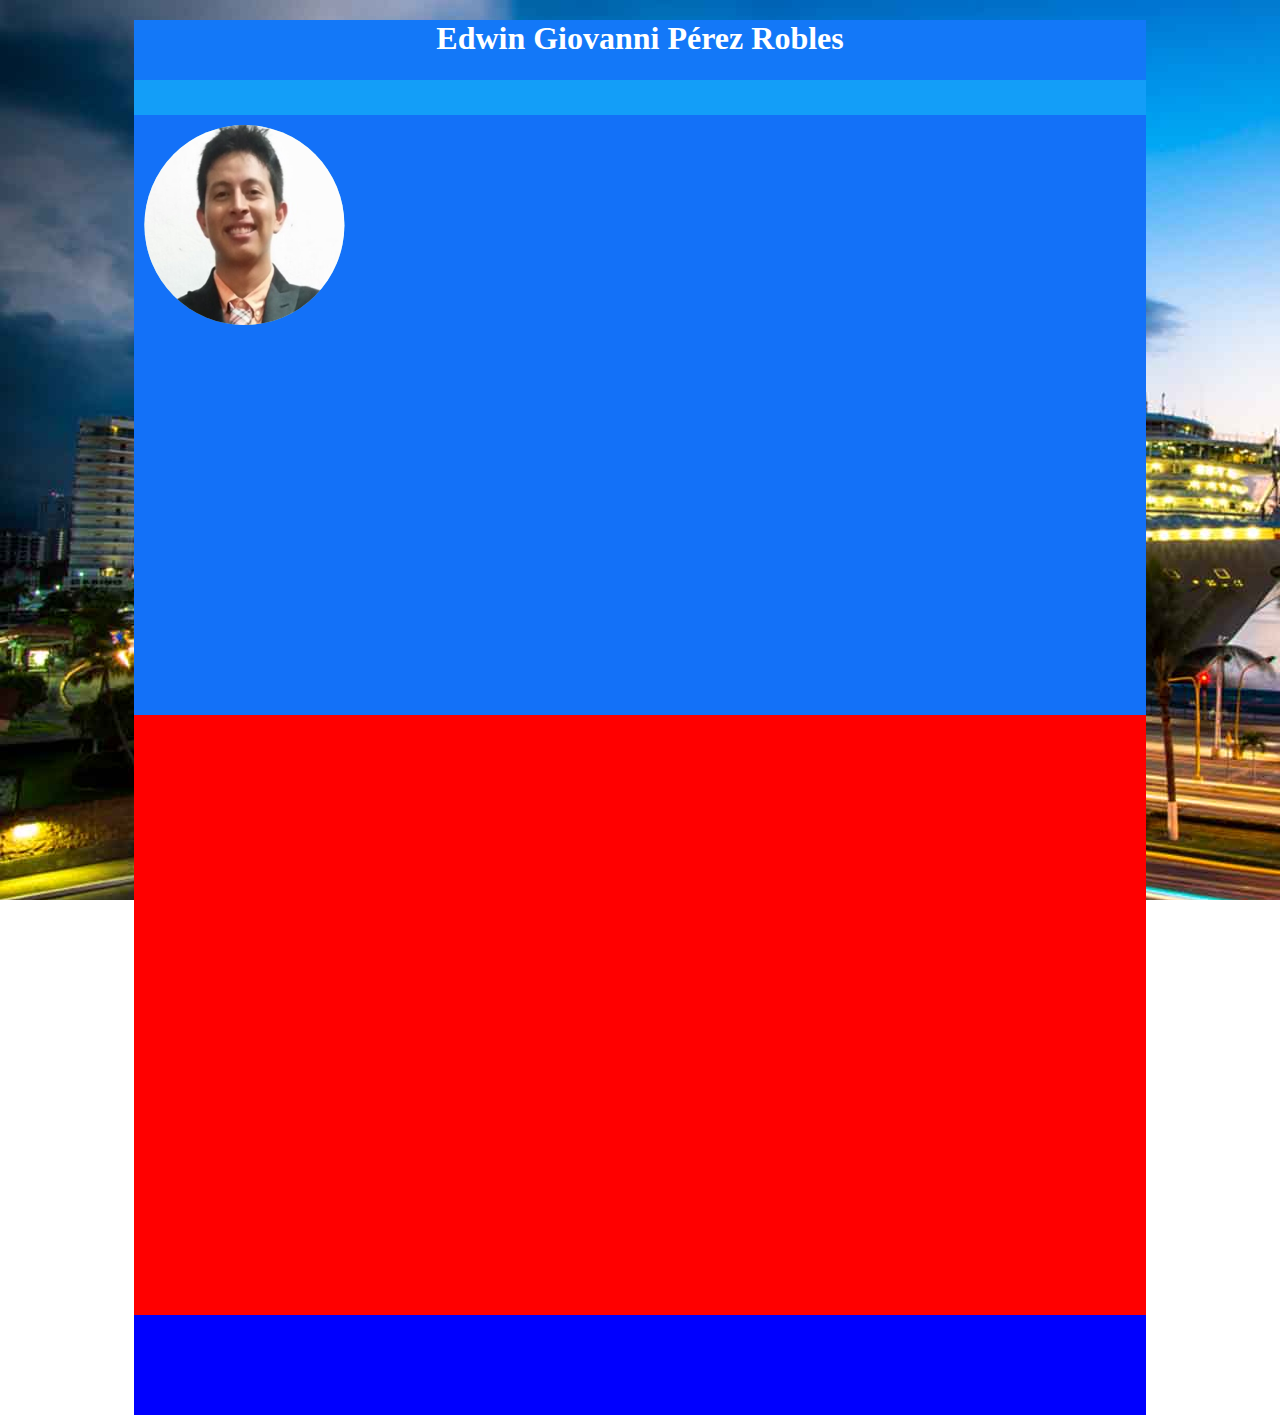
==== index.html @ 91d6ffc7 "primero" ====
<!DOCTYPE html>
<html lang="en">
<head>
    <meta charset="UTF-8">
    <link rel="stylesheet" href="css/main.css">
    <meta name="viewport" content="width=device-width, initial-scale=1.0">
    <meta http-equiv="X-UA-Compatible" content="ie=edge">
    <title>Document</title>
</head>
<body>
    <div class="main-container">
        <div id="header">
        </div>
        <div id="menu">

        </div>
        <div id="body">
            <div class="image-container">
                <img src="img/yo.png" alt="">
            </div>
        </div>
        <div id="content">

        </div>
        <div id="footer">

        </div>
    </div>

    <script src="js/jquey-3.3.1.min.js"></script>
    <script src="js/main.js"></script>
</body>
</html>
---- css/main.css ----
body{
    background: white url(/img/pv.jpg);
    background-attachment: fixed;
}
#header{
    width: 80%;
    height: 60px;
    background-color: #1378F8;
    margin: auto;
}
#menu{
    width: 80%;
    height: 35px;
    background-color: #139EF8;
    margin: auto;
}
#body{
    width: 80%;
    height: 600px;
    background-color: #1371F8;
    margin: auto;
}
.image-container{
    margin-left: 0;
    width: 220px;
    height: 220px;
    background-color: skyblue;
    border-radius: 50%;
    clip-path: circle(100px at center);
}
#content{
    width: 80%;
    height: 600px;
    background-color: red;
    margin: auto;
}
#footer{
    width: 80%;
    height: 100px;
    background-color: blue;
    margin: auto;
}
.Presentacion{
    color: white;
    text-align: center;
    justify-content: center;
    margin-top: 20px;
}
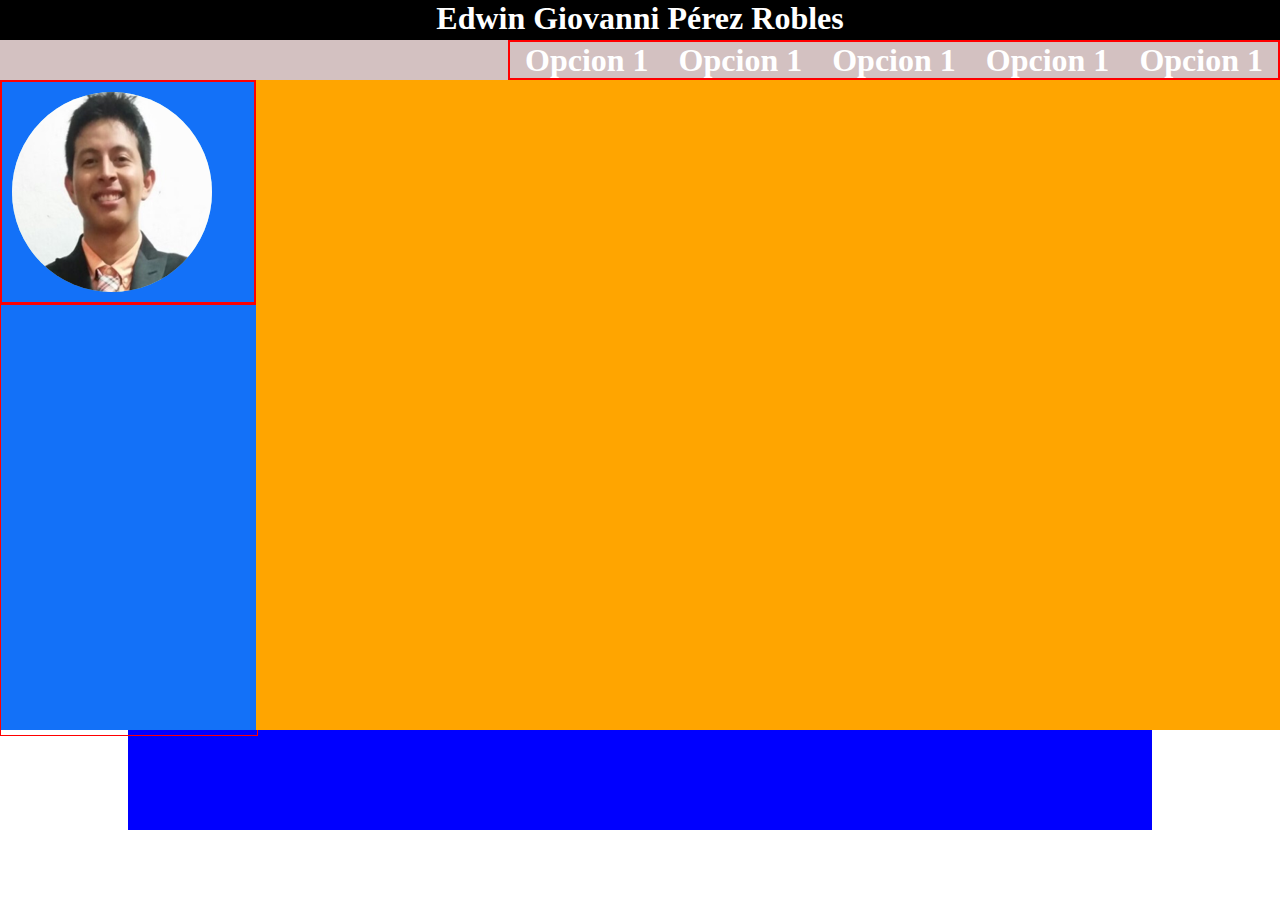
==== commit e820cdeb: "Rediseño" ====
--- a/index.html
+++ b/index.html
@@ -5,18 +5,34 @@
     <link rel="stylesheet" href="css/main.css">
     <meta name="viewport" content="width=device-width, initial-scale=1.0">
     <meta http-equiv="X-UA-Compatible" content="ie=edge">
-    <title>Document</title>
+    <title>Edwin Developer</title>
 </head>
 <body>
     <div class="main-container">
         <div id="header">
         </div>
         <div id="menu">
-
+           <div class="menu-options-container">
+                <div>Opcion 1</div>
+                <div>Opcion 1</div>
+                <div>Opcion 1</div>
+                <div>Opcion 1</div>
+                <div>Opcion 1</div>
+           </div>
         </div>
         <div id="body">
-            <div class="image-container">
-                <img src="img/yo.png" alt="">
+            <div class="container-image">
+                <div class="contenedor-de-imagen">
+                        <div class="image-container">
+                                <img src="img/yo.png" alt="">
+                        </div>
+                </div>
+                <div class="mision-vision">
+
+                </div>  
+            </div>
+            <div class="content-information">
+                
             </div>
         </div>
         <div id="content">
--- a/css/main.css
+++ b/css/main.css
@@ -1,48 +1,85 @@
-body{
-    background: white url(/img/pv.jpg);
-    background-attachment: fixed;
+body {
+  margin: 0 auto;
+  margin-top: 0;
 }
-#header{
-    width: 80%;
-    height: 60px;
-    background-color: #1378F8;
-    margin: auto;
+body .main-container {
+  margin: 0 auto;
 }
-#menu{
-    width: 80%;
-    height: 35px;
-    background-color: #139EF8;
-    margin: auto;
+body .main-container #header {
+  margin-top: 0;
+  margin: 0 auto;
+  width: 100%;
+  height: 40px;
+  background-color: black;
 }
-#body{
-    width: 80%;
-    height: 600px;
-    background-color: #1371F8;
-    margin: auto;
+body .main-container #header .Presentacion {
+  color: white;
+  text-align: center;
+  justify-content: center;
+  margin-top: 0px;
 }
-.image-container{
-    margin-left: 0;
-    width: 220px;
-    height: 220px;
-    background-color: skyblue;
-    border-radius: 50%;
-    clip-path: circle(100px at center);
+body .main-container #menu {
+  width: 100%;
+  height: 40px;
+  background-color: #d3c1c1;
+  margin: auto;
+  display: flex;
+  justify-content: flex-end;
 }
-#content{
-    width: 80%;
-    height: 600px;
-    background-color: red;
-    margin: auto;
+body .main-container #menu .menu-options-container {
+  display: flex;
+  justify-content: space-between;
+  width: 60%;
+  border: solid 2px red;
+  font-size: 2rem;
+  color: white;
+  margin-left: 10px;
 }
-#footer{
-    width: 80%;
-    height: 100px;
-    background-color: blue;
-    margin: auto;
+body .main-container #menu .menu-options-container div {
+  text-align: center;
+  flex-grow: 1;
+  font-weight: bold;
 }
-.Presentacion{
-    color: white;
-    text-align: center;
-    justify-content: center;
-    margin-top: 20px;
+body .main-container #menu .menu-options-container div:hover {
+  background-color: white;
+  color: black;
+  cursor: pointer;
 }
+body .main-container #body {
+  display: flex;
+}
+body .main-container #body .container-image {
+  width: 20%;
+  height: 650px;
+  background-color: #1371F8;
+}
+body .main-container #body .container-image .contenedor-de-imagen {
+  height: 220px;
+  border: solid 2px red;
+}
+body .main-container #body .container-image .contenedor-de-imagen .image-container {
+  margin-left: 0;
+  width: 220px;
+  height: 220px;
+  background-color: skyblue;
+  border-radius: 50%;
+  clip-path: circle(100px at center);
+}
+body .main-container #body .container-image .mision-vision {
+  width: 100%;
+  height: 430px;
+  border: solid 1px red;
+}
+body .main-container #body .content-information {
+  width: 80%;
+  height: 650px;
+  background-color: orange;
+}
+body .main-container #footer {
+  width: 80%;
+  height: 100px;
+  background-color: blue;
+  margin: auto;
+}
+
+/*# sourceMappingURL=main.css.map */
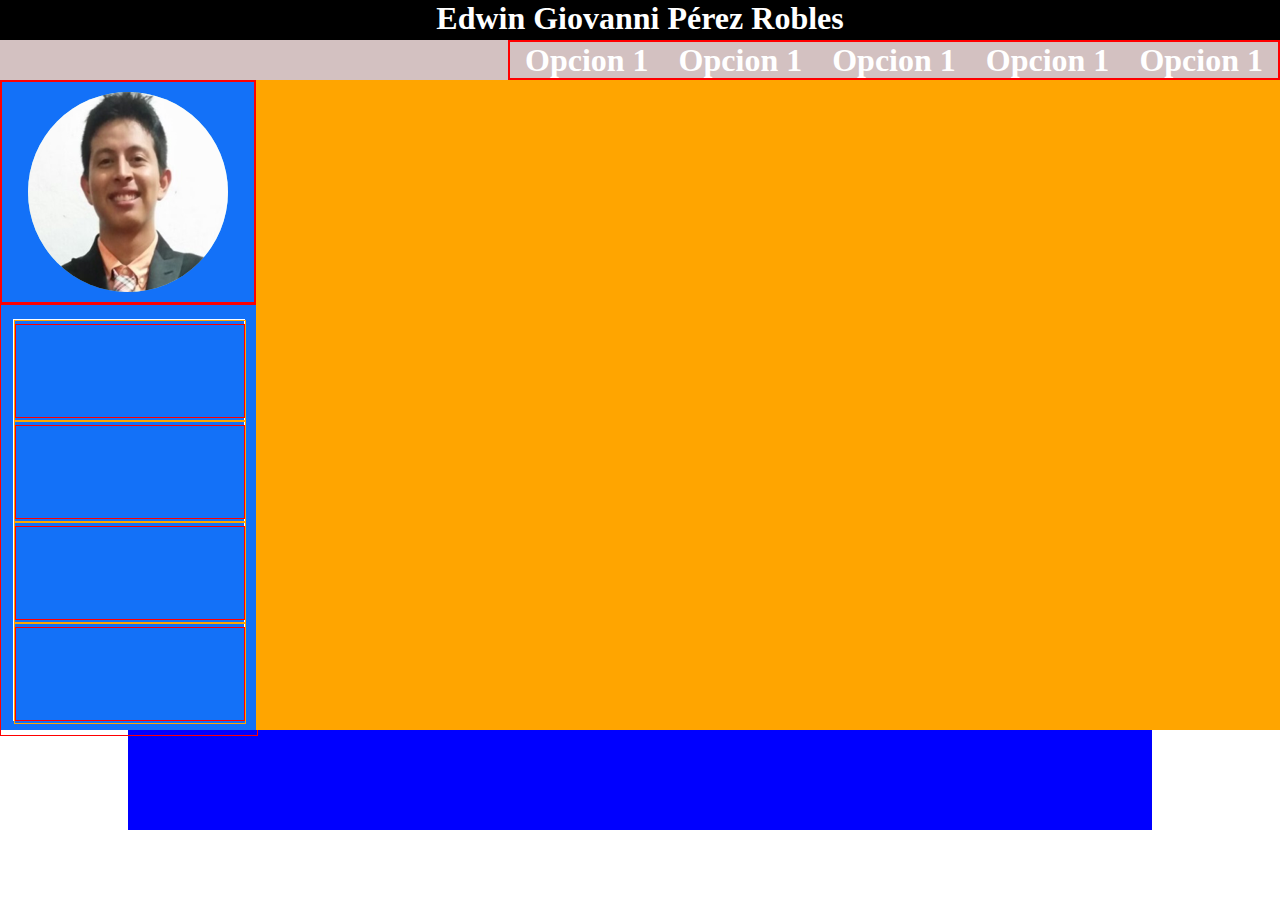
==== commit ad156b08: "estructurando" ====
--- a/index.html
+++ b/index.html
@@ -28,11 +28,24 @@
                         </div>
                 </div>
                 <div class="mision-vision">
-
+                    <div class="content-mision-vision">
+                        <div class="contactame">
+                            <div class="contacteme-content"></div>
+                        </div>
+                        <div class="contactame">
+                            <div class="contacteme-content"></div>
+                        </div>
+                        <div class="contactame">
+                            <div class="contacteme-content"></div>
+                        </div>
+                        <div class="contactame">
+                            <div class="contacteme-content"></div>
+                        </div>
+                    </div>
                 </div>  
             </div>
             <div class="content-information">
-                
+
             </div>
         </div>
         <div id="content">
--- a/css/main.css
+++ b/css/main.css
@@ -56,6 +56,8 @@
 body .main-container #body .container-image .contenedor-de-imagen {
   height: 220px;
   border: solid 2px red;
+  display: flex;
+  justify-content: center;
 }
 body .main-container #body .container-image .contenedor-de-imagen .image-container {
   margin-left: 0;
@@ -68,6 +70,26 @@
 body .main-container #body .container-image .mision-vision {
   width: 100%;
   height: 430px;
+  border: solid 1px red;
+  display: flex;
+}
+body .main-container #body .container-image .mision-vision .content-mision-vision {
+  margin: auto auto;
+  width: 90%;
+  height: 400px;
+  border: solid 1px white;
+}
+body .main-container #body .container-image .mision-vision .content-mision-vision .contactame {
+  width: 100%;
+  height: 99px;
+  border: solid 1px orange;
+  display: flex;
+  justify-content: center;
+  align-items: center;
+}
+body .main-container #body .container-image .mision-vision .content-mision-vision .contactame .contacteme-content {
+  width: 100%;
+  height: 92px;
   border: solid 1px red;
 }
 body .main-container #body .content-information {
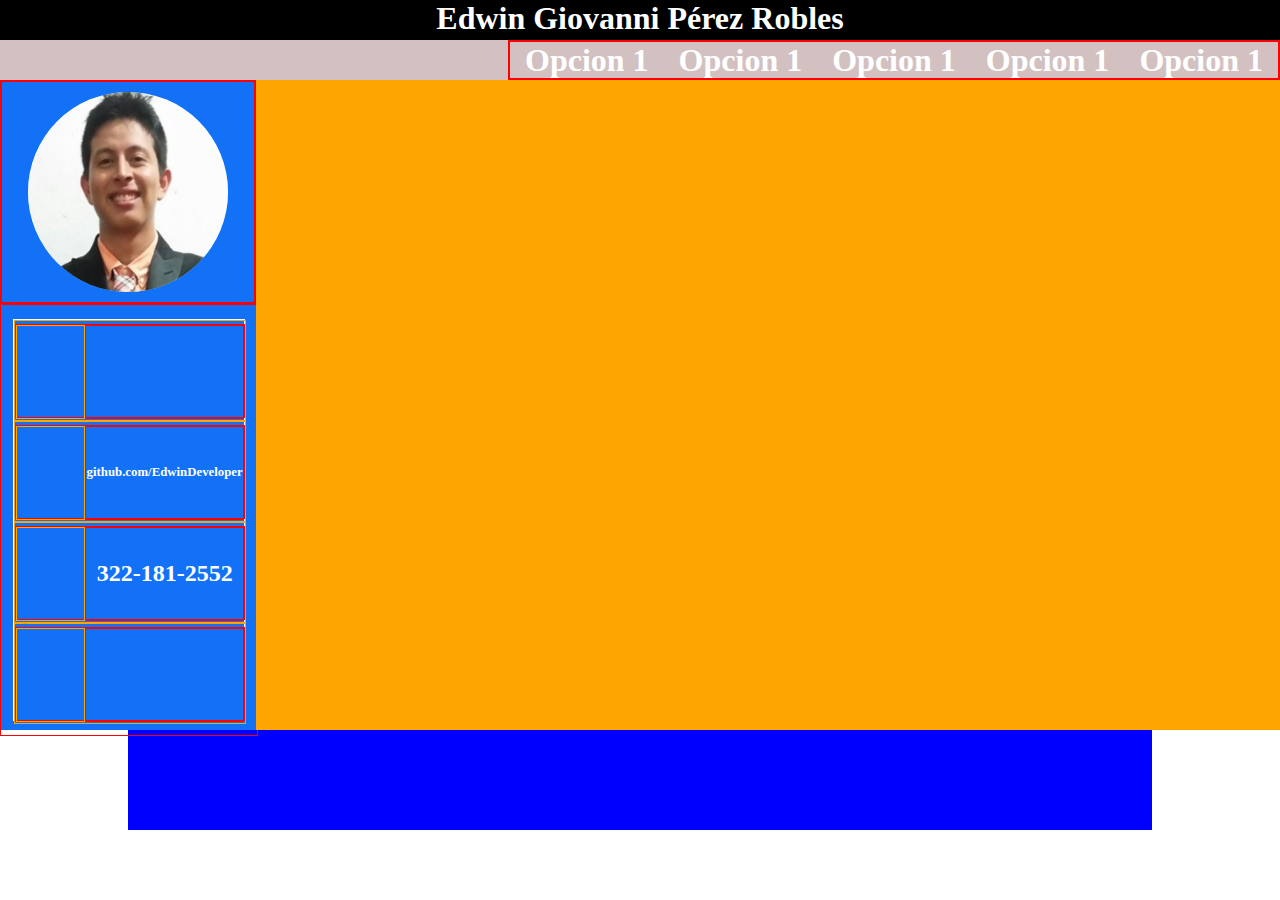
==== commit 5835aa48: "Restructuracion" ====
--- a/index.html
+++ b/index.html
@@ -3,6 +3,7 @@
 <head>
     <meta charset="UTF-8">
     <link rel="stylesheet" href="css/main.css">
+    <link rel="stylesheet" href="https://use.fontawesome.com/releases/v5.4.2/css/all.css" integrity="sha384-/rXc/GQVaYpyDdyxK+ecHPVYJSN9bmVFBvjA/9eOB+pb3F2w2N6fc5qB9Ew5yIns" crossorigin="anonymous">
     <meta name="viewport" content="width=device-width, initial-scale=1.0">
     <meta http-equiv="X-UA-Compatible" content="ie=edge">
     <title>Edwin Developer</title>
@@ -30,16 +31,38 @@
                 <div class="mision-vision">
                     <div class="content-mision-vision">
                         <div class="contactame">
-                            <div class="contacteme-content"></div>
+                            <div class="contacteme-content">
+                                <div class="icon-content"></div>
+                                <div class="text-contactame"></div>
+                            </div>
                         </div>
                         <div class="contactame">
-                            <div class="contacteme-content"></div>
+                            <div class="contacteme-content">
+                                <div class="icon-content">
+                                        <i class="fab fa-github"></i>
+                                </div>
+                                <div class= "text-contactame">
+                                    <label class="git" for="">github.com/EdwinDeveloper</label>
+                                </div>
+                            </div>
                         </div>
                         <div class="contactame">
-                            <div class="contacteme-content"></div>
+                            <div class="contacteme-content">
+                                <div class="icon-content">
+                                        <i class="fas fa-phone-volume"></i>
+                                </div>
+                                <div class="text-contactame">
+                                    <label for="">322-181-2552</label>
+                                </div>
+                            </div>
                         </div>
                         <div class="contactame">
-                            <div class="contacteme-content"></div>
+                            <div class="contacteme-content">
+                                <div class="icon-content">
+                                        <i class="fab fa-linkedin"></i>
+                                </div>
+                                <div class="text-contactame"></div>
+                            </div>
                         </div>
                     </div>
                 </div>  
--- a/css/main.css
+++ b/css/main.css
@@ -91,6 +91,36 @@
   width: 100%;
   height: 92px;
   border: solid 1px red;
+  display: flex;
+}
+body .main-container #body .container-image .mision-vision .content-mision-vision .contactame .contacteme-content .icon-content {
+  width: 30%;
+  height: 92px;
+  border: solid 1px orange;
+  display: flex;
+  justify-content: center;
+  align-items: center;
+}
+body .main-container #body .container-image .mision-vision .content-mision-vision .contactame .contacteme-content .icon-content i {
+  color: white;
+  font-size: 3rem;
+  margin: auto auto;
+}
+body .main-container #body .container-image .mision-vision .content-mision-vision .contactame .contacteme-content .text-contactame {
+  width: 70%;
+  height: 92px;
+  border: solid 1px red;
+  display: flex;
+  justify-content: center;
+  align-items: center;
+}
+body .main-container #body .container-image .mision-vision .content-mision-vision .contactame .contacteme-content .text-contactame label {
+  color: white;
+  font-weight: bold;
+  font-size: 1.5rem;
+}
+body .main-container #body .container-image .mision-vision .content-mision-vision .contactame .contacteme-content .text-contactame label.git {
+  font-size: 0.8rem;
 }
 body .main-container #body .content-information {
   width: 80%;
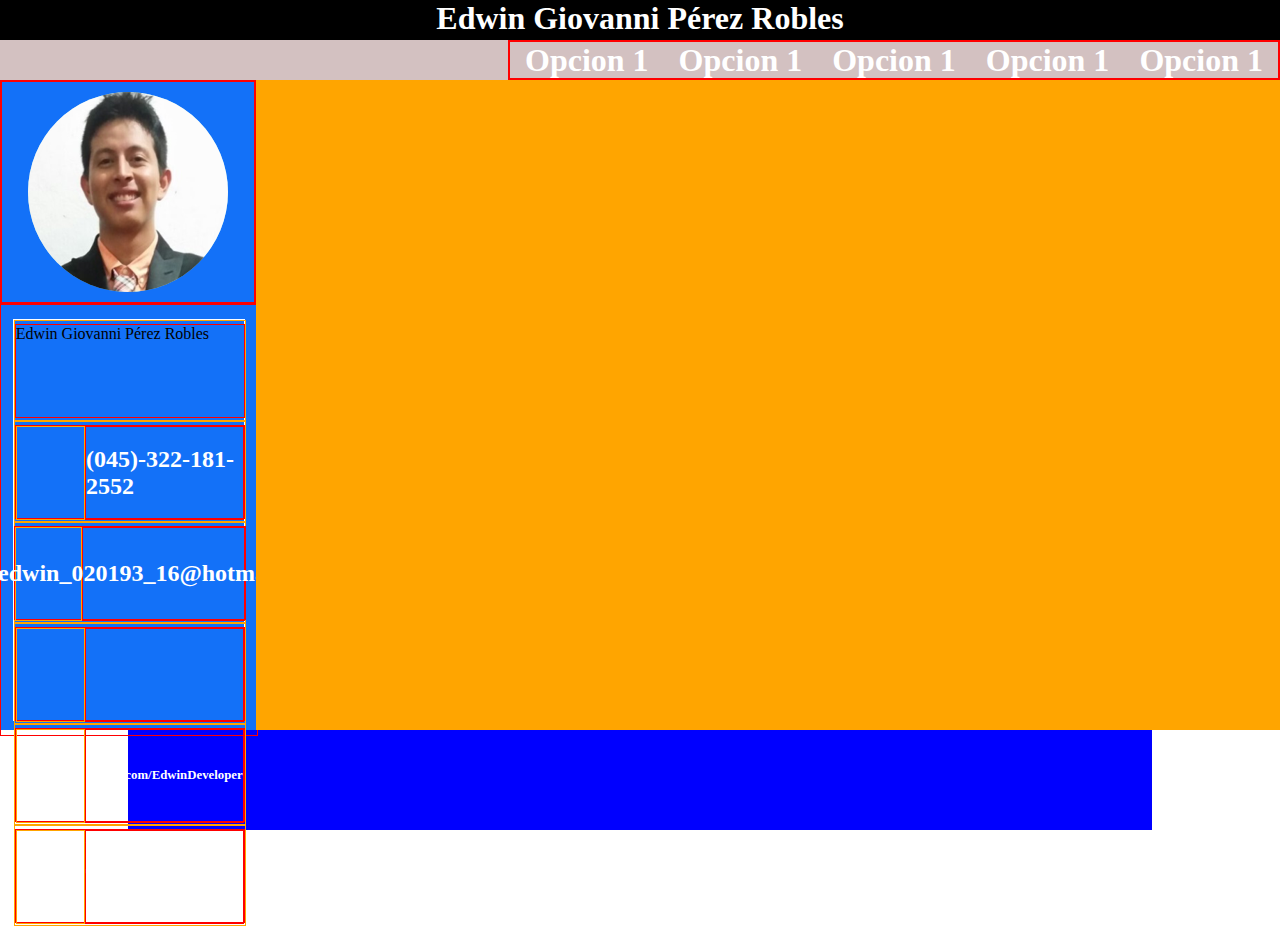
==== commit 946e244c: "Progreso" ====
--- a/index.html
+++ b/index.html
@@ -32,27 +32,26 @@
                     <div class="content-mision-vision">
                         <div class="contactame">
                             <div class="contacteme-content">
-                                <div class="icon-content"></div>
-                                <div class="text-contactame"></div>
+                                <label id="nombre" for="">Edwin  Giovanni Pérez  Robles</label>
                             </div>
                         </div>
                         <div class="contactame">
                             <div class="contacteme-content">
                                 <div class="icon-content">
-                                        <i class="fab fa-github"></i>
+                                    <i class="fas fa-phone-volume"></i>
                                 </div>
-                                <div class= "text-contactame">
-                                    <label class="git" for="">github.com/EdwinDeveloper</label>
+                                <div class="text-contactame">
+                                    <label id="phone" for="">(045)-322-181-2552</label>
                                 </div>
                             </div>
                         </div>
                         <div class="contactame">
                             <div class="contacteme-content">
                                 <div class="icon-content">
-                                        <i class="fas fa-phone-volume"></i>
+                                    <i class="fas fa-envelope"></i>
                                 </div>
                                 <div class="text-contactame">
-                                    <label for="">322-181-2552</label>
+                                    <label class="email" for="">edwin_020193_16@hotmail.com</label>
                                 </div>
                             </div>
                         </div>
@@ -63,6 +62,26 @@
                                 </div>
                                 <div class="text-contactame"></div>
                             </div>
+                        </div>
+                        <div class="contactame">
+                                <div class="contacteme-content">
+                                    <div class="icon-content">
+                                        <i class="fab fa-github"></i>
+                                    </div>
+                                    <div class= "text-contactame">
+                                        <label class="git" for="">github.com/EdwinDeveloper</label>
+                                    </div>
+                                </div>
+                        </div>
+                        <div class="contactame">
+                                <div class="contacteme-content">
+                                    <div class="icon-content">
+                                            <i class="fas fa-map-marker-alt"></i>
+                                    </div>
+                                    <div class="text-contactame">
+                                        <label for="">Porvenir #155 Tlahuac CDMX</label>
+                                    </div>
+                                </div>
                         </div>
                     </div>
                 </div>  
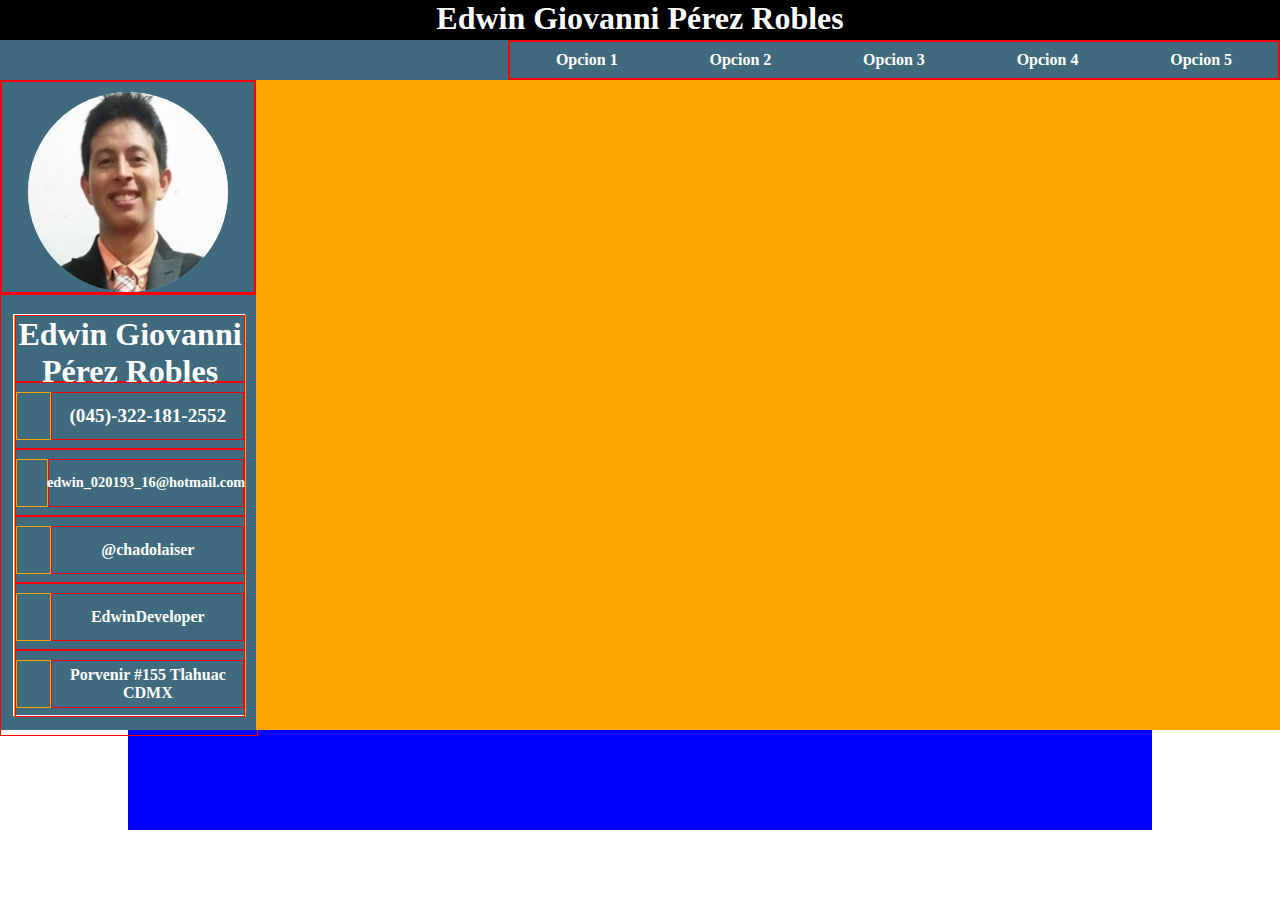
==== commit 64b18380: "Side bar avance" ====
--- a/index.html
+++ b/index.html
@@ -15,10 +15,10 @@
         <div id="menu">
            <div class="menu-options-container">
                 <div>Opcion 1</div>
-                <div>Opcion 1</div>
-                <div>Opcion 1</div>
-                <div>Opcion 1</div>
-                <div>Opcion 1</div>
+                <div>Opcion 2</div>
+                <div>Opcion 3</div>
+                <div>Opcion 4</div>
+                <div>Opcion 5</div>
            </div>
         </div>
         <div id="body">
@@ -58,9 +58,11 @@
                         <div class="contactame">
                             <div class="contacteme-content">
                                 <div class="icon-content">
-                                        <i class="fab fa-linkedin"></i>
+                                    <i class="fab fa-twitter"></i>
                                 </div>
-                                <div class="text-contactame"></div>
+                                <div class="text-contactame">
+                                    <label for="">@chadolaiser</label>
+                                </div>
                             </div>
                         </div>
                         <div class="contactame">
@@ -69,7 +71,7 @@
                                         <i class="fab fa-github"></i>
                                     </div>
                                     <div class= "text-contactame">
-                                        <label class="git" for="">github.com/EdwinDeveloper</label>
+                                        <label class="git" for="">EdwinDeveloper</label>
                                     </div>
                                 </div>
                         </div>
--- a/css/main.css
+++ b/css/main.css
@@ -21,14 +21,13 @@
 body .main-container #menu {
   width: 100%;
   height: 40px;
-  background-color: #d3c1c1;
+  background-color: #406B7E;
   margin: auto;
   display: flex;
   justify-content: flex-end;
 }
 body .main-container #menu .menu-options-container {
   display: flex;
-  justify-content: space-between;
   width: 60%;
   border: solid 2px red;
   font-size: 2rem;
@@ -36,9 +35,13 @@
   margin-left: 10px;
 }
 body .main-container #menu .menu-options-container div {
+  margin: auto auto;
   text-align: center;
   flex-grow: 1;
+  font-size: 1rem;
   font-weight: bold;
+  transition: background-color 0.5s;
+  transition: color 0.5s;
 }
 body .main-container #menu .menu-options-container div:hover {
   background-color: white;
@@ -51,10 +54,10 @@
 body .main-container #body .container-image {
   width: 20%;
   height: 650px;
-  background-color: #1371F8;
+  background-color: #406B7E;
 }
 body .main-container #body .container-image .contenedor-de-imagen {
-  height: 220px;
+  height: 210px;
   border: solid 2px red;
   display: flex;
   justify-content: center;
@@ -69,7 +72,7 @@
 }
 body .main-container #body .container-image .mision-vision {
   width: 100%;
-  height: 430px;
+  height: 440px;
   border: solid 1px red;
   display: flex;
 }
@@ -81,7 +84,7 @@
 }
 body .main-container #body .container-image .mision-vision .content-mision-vision .contactame {
   width: 100%;
-  height: 99px;
+  height: 65px;
   border: solid 1px orange;
   display: flex;
   justify-content: center;
@@ -89,13 +92,25 @@
 }
 body .main-container #body .container-image .mision-vision .content-mision-vision .contactame .contacteme-content {
   width: 100%;
-  height: 92px;
+  height: 46px;
   border: solid 1px red;
   display: flex;
+  align-items: center;
+}
+body .main-container #body .container-image .mision-vision .content-mision-vision .contactame .contacteme-content:first-of-type {
+  height: 65px;
+}
+body .main-container #body .container-image .mision-vision .content-mision-vision .contactame .contacteme-content label#nombre {
+  margin-top: 10px;
+  text-align: center;
+  margin: auto auto;
+  color: white;
+  font-size: 2rem;
+  font-weight: bold;
 }
 body .main-container #body .container-image .mision-vision .content-mision-vision .contactame .contacteme-content .icon-content {
-  width: 30%;
-  height: 92px;
+  width: 15%;
+  height: 46px;
   border: solid 1px orange;
   display: flex;
   justify-content: center;
@@ -103,24 +118,32 @@
 }
 body .main-container #body .container-image .mision-vision .content-mision-vision .contactame .contacteme-content .icon-content i {
   color: white;
-  font-size: 3rem;
+  font-size: 1.5rem;
   margin: auto auto;
 }
 body .main-container #body .container-image .mision-vision .content-mision-vision .contactame .contacteme-content .text-contactame {
-  width: 70%;
-  height: 92px;
+  width: 85%;
+  height: 46px;
   border: solid 1px red;
   display: flex;
   justify-content: center;
   align-items: center;
 }
+body .main-container #body .container-image .mision-vision .content-mision-vision .contactame .contacteme-content .text-contactame label#phone {
+  color: white;
+  font-weight: bold;
+  font-size: 1.2rem;
+}
 body .main-container #body .container-image .mision-vision .content-mision-vision .contactame .contacteme-content .text-contactame label {
   color: white;
   font-weight: bold;
-  font-size: 1.5rem;
+  text-align: center;
 }
 body .main-container #body .container-image .mision-vision .content-mision-vision .contactame .contacteme-content .text-contactame label.git {
-  font-size: 0.8rem;
+  font-size: 1rem;
+}
+body .main-container #body .container-image .mision-vision .content-mision-vision .contactame .contacteme-content .text-contactame label.email {
+  font-size: 0.9rem;
 }
 body .main-container #body .content-information {
   width: 80%;
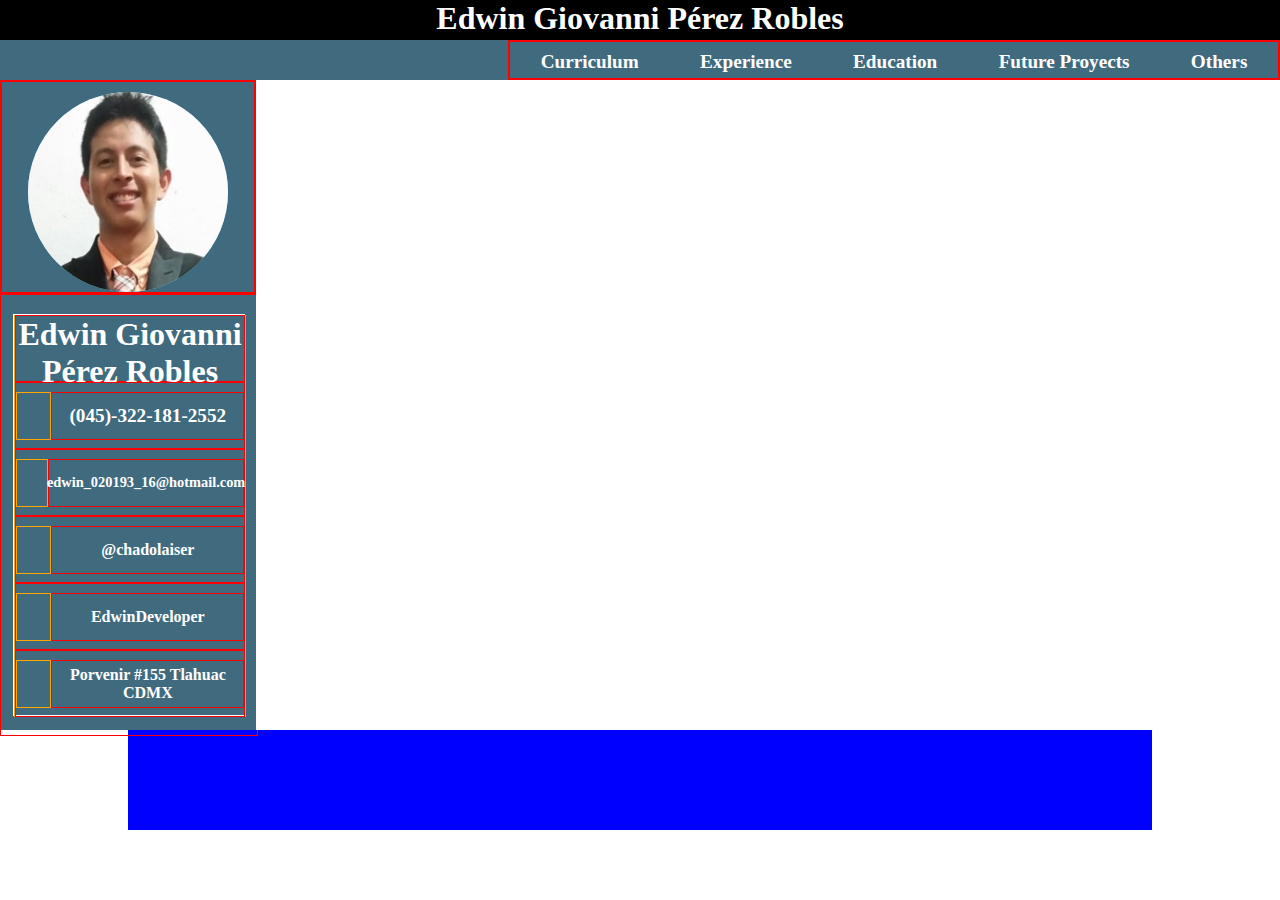
==== commit 73a440a6: "Avance" ====
--- a/index.html
+++ b/index.html
@@ -14,11 +14,11 @@
         </div>
         <div id="menu">
            <div class="menu-options-container">
-                <div>Opcion 1</div>
-                <div>Opcion 2</div>
-                <div>Opcion 3</div>
-                <div>Opcion 4</div>
-                <div>Opcion 5</div>
+                <div>Curriculum</div>
+                <div>Experience</div>
+                <div>Education</div>
+                <div>Future Proyects</div>
+                <div>Others</div>
            </div>
         </div>
         <div id="body">
@@ -89,7 +89,7 @@
                 </div>  
             </div>
             <div class="content-information">
-
+                
             </div>
         </div>
         <div id="content">
--- a/css/main.css
+++ b/css/main.css
@@ -38,10 +38,14 @@
   margin: auto auto;
   text-align: center;
   flex-grow: 1;
-  font-size: 1rem;
-  font-weight: bold;
+  font-size: 1.2rem;
+  height: 40px;
+  font-weight: bold;
+  display: flex;
+  align-items: center;
+  justify-content: center;
+  transition: color 0.5s;
   transition: background-color 0.5s;
-  transition: color 0.5s;
 }
 body .main-container #menu .menu-options-container div:hover {
   background-color: white;
@@ -148,7 +152,194 @@
 body .main-container #body .content-information {
   width: 80%;
   height: 650px;
-  background-color: orange;
+  background-color: white;
+  display: flex;
+}
+body .main-container #body .content-information .main-content {
+  margin: auto auto;
+  width: 95%;
+  height: 600px;
+  border: solid 1px red;
+  text-align: center;
+  display: flex;
+}
+body .main-container #body .content-information .main-content .main-container-left {
+  width: 50%;
+  height: 600px;
+  border: solid 1px blue;
+}
+body .main-container #body .content-information .main-content .main-container-left label {
+  color: black;
+  font-weight: bold;
+  font-size: 1.5rem;
+}
+body .main-container #body .content-information .main-content .main-container-right {
+  width: 50%;
+  height: 600px;
+  border: solid 1px blue;
+}
+body .main-container #body .content-information .main-content .main-container-right .mensaje-container {
+  width: 90%;
+  height: 50px;
+}
+body .main-container #body .content-information .main-content .main-container-right .mensaje-container label {
+  color: black;
+  font-weight: bold;
+  font-size: 1.5rem;
+}
+body .main-container #body .content-information .main-content .main-container-right .content-grath {
+  width: 90%;
+  height: 400px;
+  margin: auto auto;
+  border: solid 1px red;
+  text-align: center;
+  position: relative;
+  display: flex;
+}
+body .main-container #body .content-information .main-content .main-container-right .content-grath .javascript {
+  margin: auto auto;
+  width: 150px;
+  height: 130px;
+  margin-top: 130px;
+  margin-left: 150px;
+  background-color: #0f0f4e;
+  border-radius: 50%;
+  position: absolute;
+  display: flex;
+}
+body .main-container #body .content-information .main-content .main-container-right .content-grath .javascript label {
+  margin: auto auto;
+  color: white;
+  font-weight: bold;
+  font-size: 1.5rem;
+}
+body .main-container #body .content-information .main-content .main-container-right .content-grath .css {
+  width: 100px;
+  height: 100px;
+  margin-top: 80px;
+  margin-left: 90px;
+  border-radius: 50%;
+  background-color: #7272be;
+  position: absolute;
+  display: flex;
+}
+body .main-container #body .content-information .main-content .main-container-right .content-grath .css label {
+  margin: auto auto;
+  color: white;
+  font-weight: bold;
+  font-size: 1.7rem;
+}
+body .main-container #body .content-information .main-content .main-container-right .content-grath .html {
+  width: 80px;
+  height: 80px;
+  margin-top: 60px;
+  margin-left: 185px;
+  border-radius: 50%;
+  background-color: #4ba4ce;
+  position: absolute;
+  display: flex;
+}
+body .main-container #body .content-information .main-content .main-container-right .content-grath .html label {
+  margin: auto auto;
+  color: white;
+  font-weight: bold;
+  font-size: 1.2rem;
+}
+body .main-container #body .content-information .main-content .main-container-right .content-grath .php {
+  width: 60px;
+  height: 60px;
+  margin-top: 180px;
+  margin-left: 100px;
+  border-radius: 50%;
+  background-color: #dd6b29;
+  position: absolute;
+  display: flex;
+}
+body .main-container #body .content-information .main-content .main-container-right .content-grath .php label {
+  margin: auto auto;
+  color: white;
+  font-weight: bold;
+  font-size: 1rem;
+}
+body .main-container #body .content-information .main-content .main-container-right .content-grath .git {
+  width: 95px;
+  height: 95px;
+  margin-top: 80px;
+  margin-left: 262px;
+  border-radius: 50%;
+  background-color: #484a4b;
+  position: absolute;
+  display: flex;
+}
+body .main-container #body .content-information .main-content .main-container-right .content-grath .git label {
+  margin: auto auto;
+  color: white;
+  font-weight: bold;
+  font-size: 1.4rem;
+}
+body .main-container #body .content-information .main-content .main-container-right .content-grath .bootstrap {
+  width: 80px;
+  height: 80px;
+  margin-top: 172px;
+  margin-left: 292px;
+  border-radius: 50%;
+  background-color: #2f751d;
+  position: absolute;
+  display: flex;
+}
+body .main-container #body .content-information .main-content .main-container-right .content-grath .bootstrap label {
+  margin: auto auto;
+  color: white;
+  font-weight: bold;
+  font-size: 1rem;
+}
+body .main-container #body .content-information .main-content .main-container-right .content-grath .sql {
+  width: 90px;
+  height: 90px;
+  margin-top: 240px;
+  margin-left: 240px;
+  border-radius: 50%;
+  background-color: #112ab4;
+  position: absolute;
+  display: flex;
+}
+body .main-container #body .content-information .main-content .main-container-right .content-grath .sql label {
+  margin: auto auto;
+  color: white;
+  font-weight: bold;
+  font-size: 1.6rem;
+}
+body .main-container #body .content-information .main-content .main-container-right .content-grath .cshare {
+  width: 50px;
+  height: 50px;
+  margin-top: 255px;
+  margin-left: 188px;
+  border-radius: 50%;
+  background-color: #ac4b1f;
+  position: absolute;
+  display: flex;
+}
+body .main-container #body .content-information .main-content .main-container-right .content-grath .cshare label {
+  margin: auto auto;
+  color: white;
+  font-weight: bold;
+  font-size: 1rem;
+}
+body .main-container #body .content-information .main-content .main-container-right .content-grath .java {
+  width: 50px;
+  height: 50px;
+  margin-top: 236px;
+  margin-left: 136px;
+  border-radius: 50%;
+  background-color: #910303;
+  position: absolute;
+  display: flex;
+}
+body .main-container #body .content-information .main-content .main-container-right .content-grath .java label {
+  margin: auto auto;
+  color: white;
+  font-weight: bold;
+  font-size: 1rem;
 }
 body .main-container #footer {
   width: 80%;
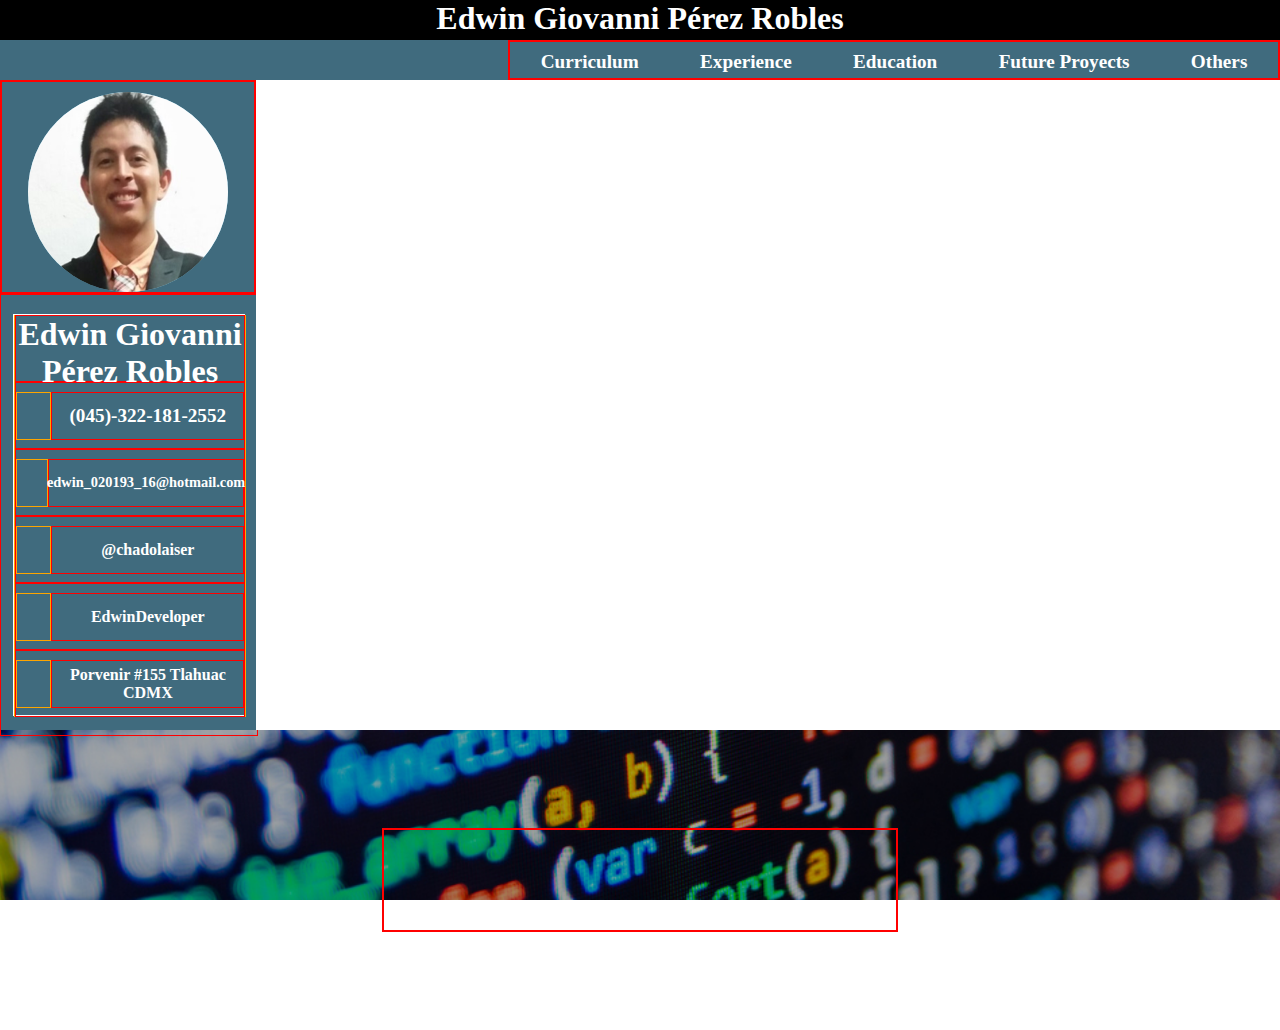
==== commit efd70310: "Azance" ====
--- a/index.html
+++ b/index.html
@@ -93,7 +93,9 @@
             </div>
         </div>
         <div id="content">
-
+            <div class="soluciones-ti">
+                
+            </div>
         </div>
         <div id="footer">
 
--- a/css/main.css
+++ b/css/main.css
@@ -52,12 +52,17 @@
   color: black;
   cursor: pointer;
 }
+body .main-container #menu .menu-options-container .extra-menu {
+  background-color: white;
+  color: black;
+}
 body .main-container #body {
   display: flex;
 }
 body .main-container #body .container-image {
   width: 20%;
   height: 650px;
+  /* Create the parallax scrolling effect */
   background-color: #406B7E;
 }
 body .main-container #body .container-image .contenedor-de-imagen {
@@ -341,11 +346,22 @@
   font-weight: bold;
   font-size: 1rem;
 }
-body .main-container #footer {
-  width: 80%;
+body .main-container #content {
+  width: 100%;
+  height: 300px;
+  background-image: url("../img/code.jpg");
+  background-attachment: fixed;
+  background-position: right;
+  background-repeat: no-repeat;
+  background-size: cover;
+  margin: auto;
+  display: flex;
+}
+body .main-container #content .soluciones-ti {
+  margin: auto auto;
+  width: 40%;
   height: 100px;
-  background-color: blue;
-  margin: auto;
+  border: solid 2px red;
 }
 
 /*# sourceMappingURL=main.css.map */
